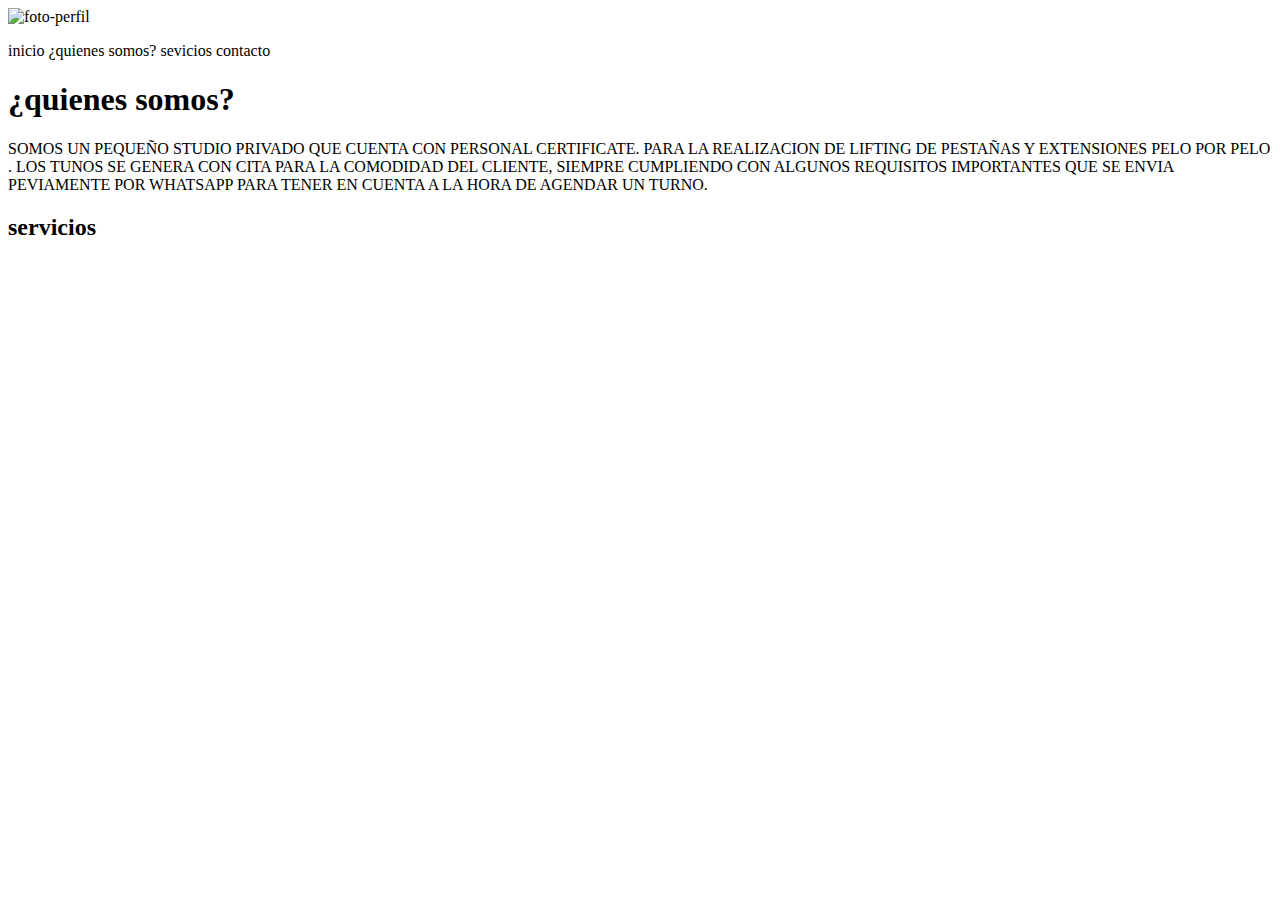
==== index.html @ 89bb6129 "Add files via upload" ====
<!DOCTYPE html>
<html lang="en">
<head>
    <meta charset="UTF-8">
    <meta name="viewport" content="width=device-width, initial-scale=1.0">
    <title>TRABAJO INTEGRADOR</title>
    <link rel="stylesheet" type="text/css" href="./css/misestilos.css">
</head>
<body>
        <header>
        <img class="fotoChica" src="./recursos/logo.jpeg" alt="foto-perfil">
        <p> inicio ¿quienes somos? sevicios contacto</p>

        <div class="divCuadrado contenedorFlexible"></div>

    </header>

    <main>
        <div class="divCuadrado contenedorFlexible"></div>
        <h1>¿quienes somos?</h1>

        <p>SOMOS UN PEQUEÑO STUDIO PRIVADO  QUE CUENTA CON PERSONAL CERTIFICATE.
            PARA LA  REALIZACION DE LIFTING DE PESTAÑAS Y EXTENSIONES PELO POR PELO .
            LOS TUNOS SE GENERA CON CITA  PARA LA COMODIDAD DEL CLIENTE, SIEMPRE CUMPLIENDO CON ALGUNOS REQUISITOS IMPORTANTES  
            QUE SE ENVIA PEVIAMENTE POR WHATSAPP  PARA TENER EN CUENTA
             A LA HORA DE AGENDAR UN TURNO. </p>

        <div class="divCuadrado contenedorFlexible"></div>
        
        <h2>servicios</h2>

    </main>

    <footer>
        <div class="divCuadrado contenedorFlexible"></div>
    </footer>
    
</body>
</html>
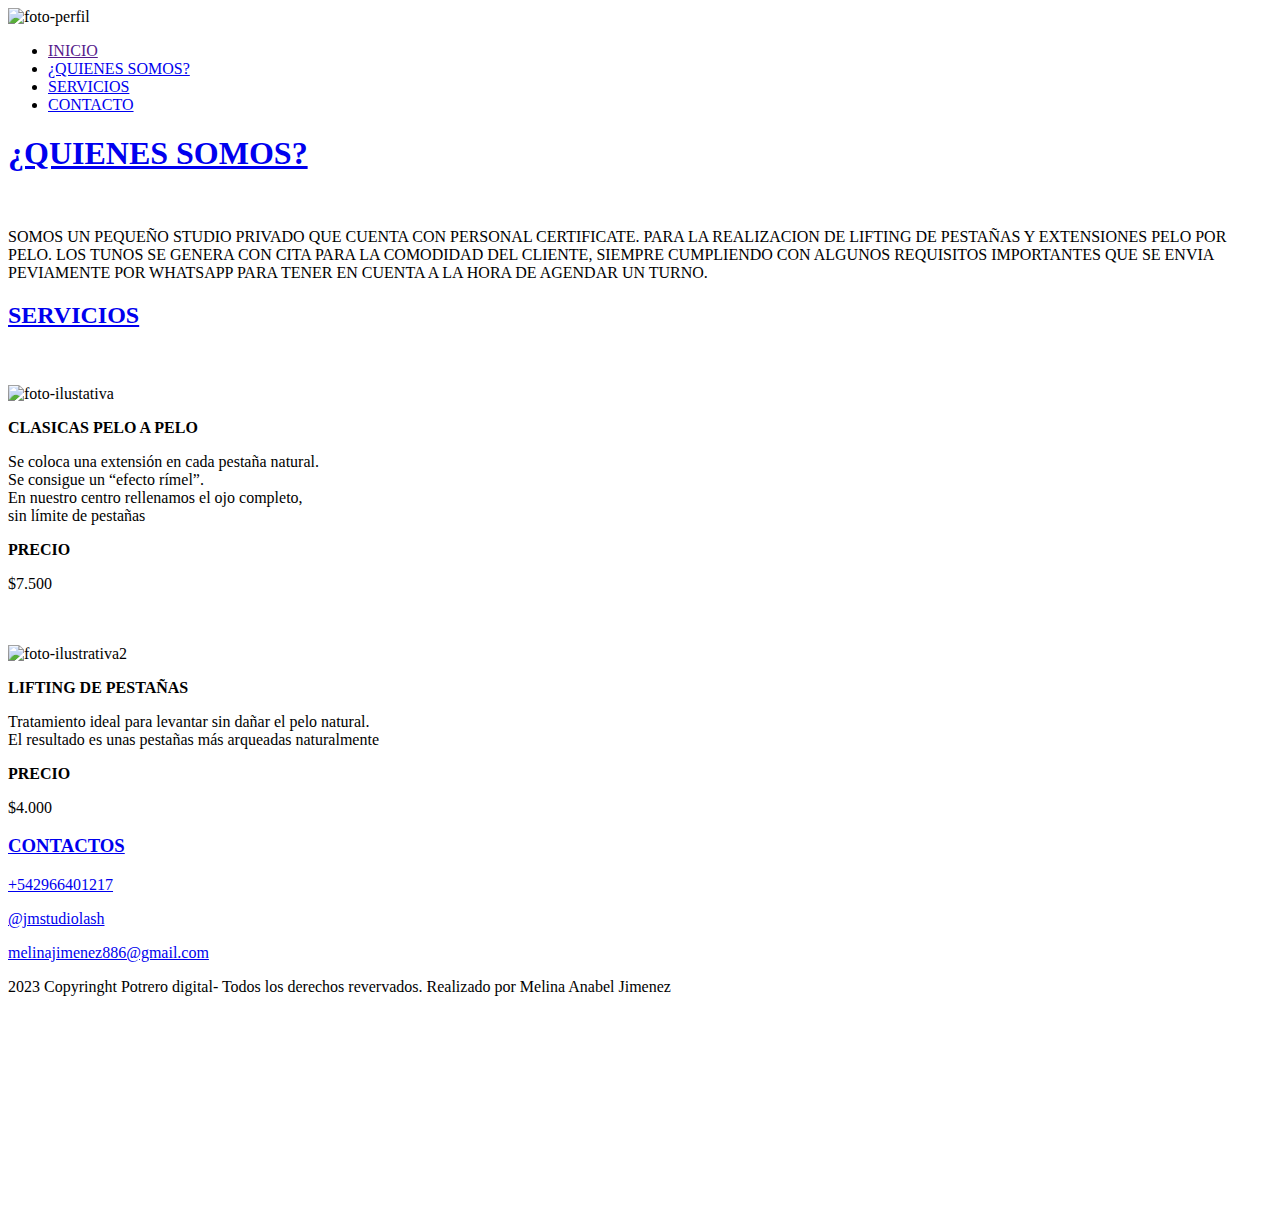
==== commit 6042e7bb: "Add files via upload" ====
--- a/index.html
+++ b/index.html
@@ -5,35 +5,115 @@
     <meta name="viewport" content="width=device-width, initial-scale=1.0">
     <title>TRABAJO INTEGRADOR</title>
     <link rel="stylesheet" type="text/css" href="./css/misestilos.css">
+    <link rel="stylesheet" type="text/css" href="./views/quienes-somos.html">
+    <link rel="stylesheet" type="text/css" href="./views/servicios.html">
+    <link rel="stylesheet" href="text/css" href="./views/contacto.html">
+    <link rel="stylesheet" href="text/css" href="./css/quienes-somos.css">
+    <link rel="stylesheet" href="text/css" href="./css/servicios.css">
+    <link rel="stylesheet" href="text/css" href="./css/contacto.css">
+    <link rel="stylesheet" href="https://maxst.icons8.com/vue-static/landings/line-awesome/line-awesome/1.3.0/css/line-awesome.min.css">
 </head>
 <body>
-        <header>
-        <img class="fotoChica" src="./recursos/logo.jpeg" alt="foto-perfil">
-        <p> inicio ¿quienes somos? sevicios contacto</p>
-
-        <div class="divCuadrado contenedorFlexible"></div>
+        
+    <header>
+     <img src="./recursos/logo.jpeg" alt="foto-perfil" width="250px" height="250px">
+     <nav>
+        <ul>
+            <li><a href="">INICIO</a></li>
+            <li><a href="../TRABAJO INTEGRADOR/views/quienes-somos.html">¿QUIENES SOMOS?</a></li>
+            <li><a href="../TRABAJO INTEGRADOR/views/servicios.html">SERVICIOS</a></li>
+            <li><a href="../TRABAJO INTEGRADOR/views/contacto.html">CONTACTO</a></li>
+        </ul>
+     </nav>
 
     </header>
 
     <main>
-        <div class="divCuadrado contenedorFlexible"></div>
-        <h1>¿quienes somos?</h1>
+       
 
-        <p>SOMOS UN PEQUEÑO STUDIO PRIVADO  QUE CUENTA CON PERSONAL CERTIFICATE.
-            PARA LA  REALIZACION DE LIFTING DE PESTAÑAS Y EXTENSIONES PELO POR PELO .
-            LOS TUNOS SE GENERA CON CITA  PARA LA COMODIDAD DEL CLIENTE, SIEMPRE CUMPLIENDO CON ALGUNOS REQUISITOS IMPORTANTES  
+        <div><h1><a href="../TRABAJO INTEGRADOR/views/quienes-somos.html"> ¿QUIENES SOMOS?</a></h1></div>
+         <br>
+
+         <p>SOMOS UN PEQUEÑO STUDIO PRIVADO  QUE CUENTA CON PERSONAL CERTIFICATE.
+            PARA LA  REALIZACION DE LIFTING DE PESTAÑAS Y EXTENSIONES PELO POR PELO.
+            LOS TUNOS SE GENERA CON CITA  PARA LA COMODIDAD DEL CLIENTE,
+            SIEMPRE CUMPLIENDO CON ALGUNOS REQUISITOS IMPORTANTES
             QUE SE ENVIA PEVIAMENTE POR WHATSAPP  PARA TENER EN CUENTA
-             A LA HORA DE AGENDAR UN TURNO. </p>
-
-        <div class="divCuadrado contenedorFlexible"></div>
-        
-        <h2>servicios</h2>
-
+             A LA HORA DE AGENDAR UN TURNO.</p>
+         
     </main>
 
+    <section>
+      
+            <div class="divCuadrado"></div>
+
+            <div><h2><a href="../TRABAJO INTEGRADOR/views/servicios.html"> SERVICIOS</a></h2></div>
+            <br>
+            <br>
+
+            <div class="flex-container">
+
+                <div><img src="./recursos/pxp.jpeg" alt="foto-ilustativa" width="150px" height="150px">
+
+            <p><strong> CLASICAS PELO A PELO</strong></p>
+
+        
+            Se coloca una extensión en cada pestaña natural.<br>
+             Se consigue un “efecto rímel”.<br>
+             En nuestro centro rellenamos el ojo completo,<br>
+             sin límite de pestañas
+
+            <p><strong>PRECIO</strong></p>
+            <P>$7.500</P></div>
+
+        <br>
+        </br>
+
+            <div><img src="./recursos/lifting.jpeg" alt=" foto-ilustrativa2" width="150px" height="150px">
+
+        <p><strong>LIFTING DE PESTAÑAS</strong></p>
+
+          Tratamiento ideal para levantar sin dañar el pelo natural.<br>
+          El resultado es unas pestañas más arqueadas naturalmente
+
+            <p><strong>PRECIO</strong></p>
+            <p>$4.000</p></div>
+
+        </div>
+
+
+    </section>
+
+
     <footer>
-        <div class="divCuadrado contenedorFlexible"></div>
+        <div class="divCuadrado"></div>
+
+        <div><h3><a href="../TRABAJO INTEGRADOR/views/contacto.html"> CONTACTOS</a></h3></div>
+        
+        <div class="contenedorFlexible">
+
+        <div class="contactos"><p><a href="https://wa.me/message/R4P5XKEIVULUI1">+542966401217</a></p>
+            <p><a href="https://instagram.com/jmstudiolash?igshid=MzMyNGUyNmU2YQ==">@jmstudiolash</a></p>
+            <P><a href="melinajimenez886@gmail.com">melinajimenez886@gmail.com</a></P></div>
+
+        <div class="redes">
+        <p><i class="lab la-instagram iconoMedio"></i></p>
+        <p><i class="lab la-whatsapp iconoMedio"></i></p>
+        <p><i class="lab la-facebook iconoMedio"></i></p>
+        <p><i class="lar la-envelope iconoMedio"></i></p></div>
+
+        <div class="derechos"><p><i class="las la-copyright"></i> 2023 Copyringht Potrero digital- Todos los derechos revervados. Realizado por Melina Anabel Jimenez</p></div>
+
+
+       <div class="direccion"><iframe src="https://www.google.com/maps/embed?pb=!1m18!1m12!1m3!1d2477.090772734719!2d-69.21225832273237!3d-51.62154634132167!2m3!1f0!2f0!3f0!3m2!1i1024!2i768!4f13.1!3m3!1m2!1s0xbdb6f94e1369f40d%3A0x10d7bd539759f525!2sATE%2C%20Bartolom%C3%A9%20Mitre%20237%2C%20Z9400%20R%C3%ADo%20Gallegos%2C%20Santa%20Cruz!5e0!3m2!1ses-419!2sar!4v1700329020811!5m2!1ses-419!2sar" width="200" height="200" style="border:0;" allowfullscreen="" loading="lazy" referrerpolicy="no-referrer-when-downgrade"></iframe></div>
+
+       
+        </div>
+
+
+
     </footer>
+
     
 </body>
 </html>